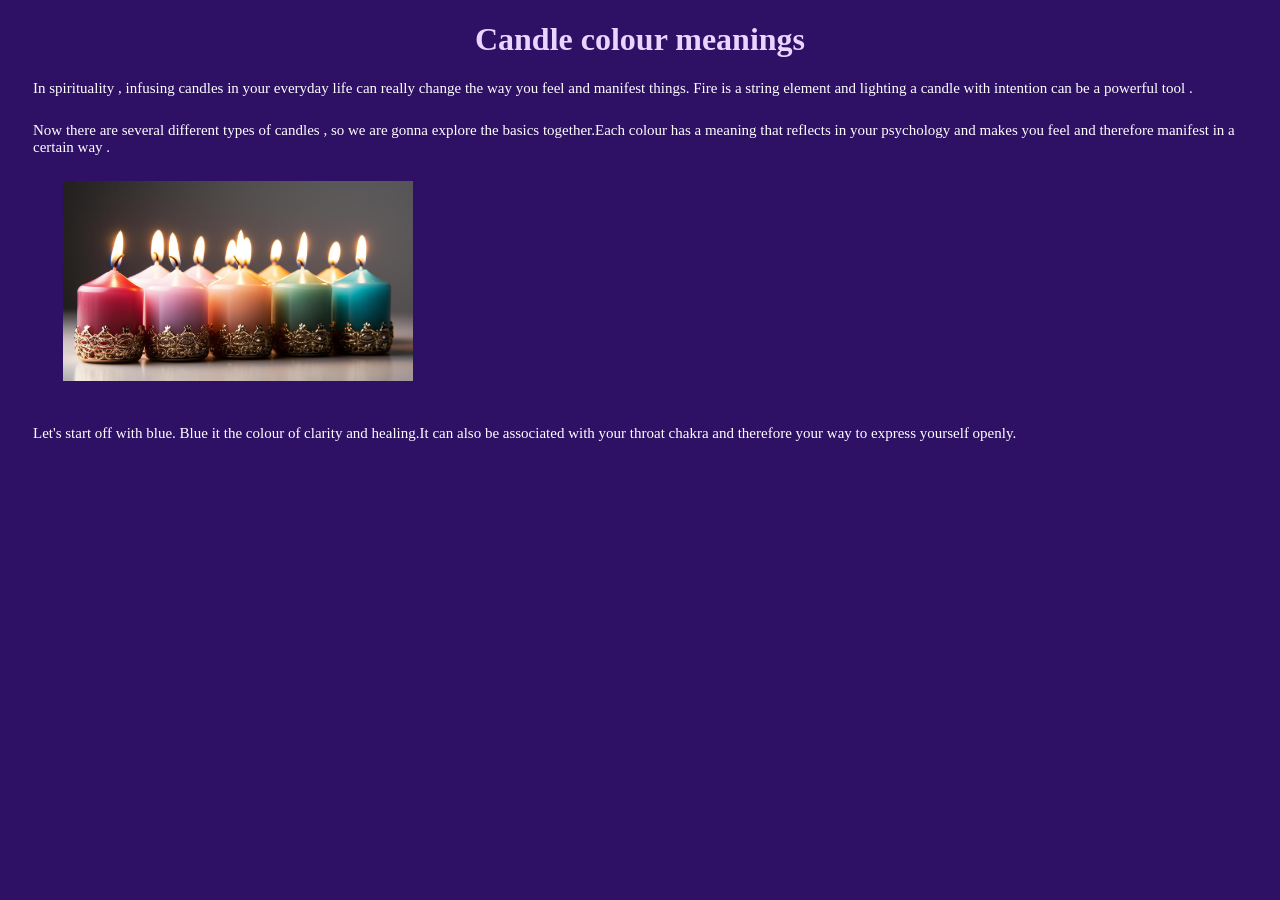
==== can.html @ 29a18f62 "removing the cards" ====
<!DOCTYPE html>
<html lang="en">
<head>
    <meta charset="UTF-8">
    <meta http-equiv="X-UA-Compatible" content="IE=edge">
    <meta name="viewport" content="width=device-width, initial-scale=1.0">
    <title>Candles</title>
    <link rel="stylesheet" href="colours.css">
</head>
<body>
    <h1>Candle colour meanings </h1>
    <p>In spirituality , infusing candles in your everyday life can really change the way you feel and manifest things. Fire is a string element and lighting a candle with intention can be a powerful tool . </p>
    <p>Now there are several different types of candles , so we are gonna explore the basics together.Each colour has a meaning that reflects in your psychology and makes you feel and therefore manifest in a certain way .</p>
    <img src="img/can.jpg" alt="Candle Image" class="big-image">   
    <p>Let's start off with blue. Blue it the colour of clarity and healing.It can also be associated with your throat chakra and therefore your way to express yourself openly.</p> 
</body>
---- colours.css ----
body{
    background-color: #2e1065;
    color: white;  
}
h1{
    color: #e9d5ff;
    text-align: center;
}
.btn{
    color: #2e1065;
    padding: 10px 20px;
    background-color: #e9d5ff;
    margin-left: 30px;
}
button {
    margin-bottom: 25px;
    margin-right: 4px;
}
p{
    font-size: 15px;
    margin-left : 25px;
    margin-right : 25px;
    margin-bottom : 25px;
}
img{
    margin-left: 55px;
    width: 200px;
    margin-bottom: 25px;
}
.big-image {
    width: 350px;
    margin-left: 55px;
    margin-bottom: 25px;
}
.hidden-content {
    display: none;
    margin-top: 15px;
    padding: 15px;
    background-color: rgba(255, 255, 255, 0.1); /* Ελαφρύ πλαίσιο */
    border-radius: 8px;
}
.show-content {
    display: block !important;
}
.float-img{
    float: left;
    margin-right: 30px;
    margin-bottom: 18px;
}
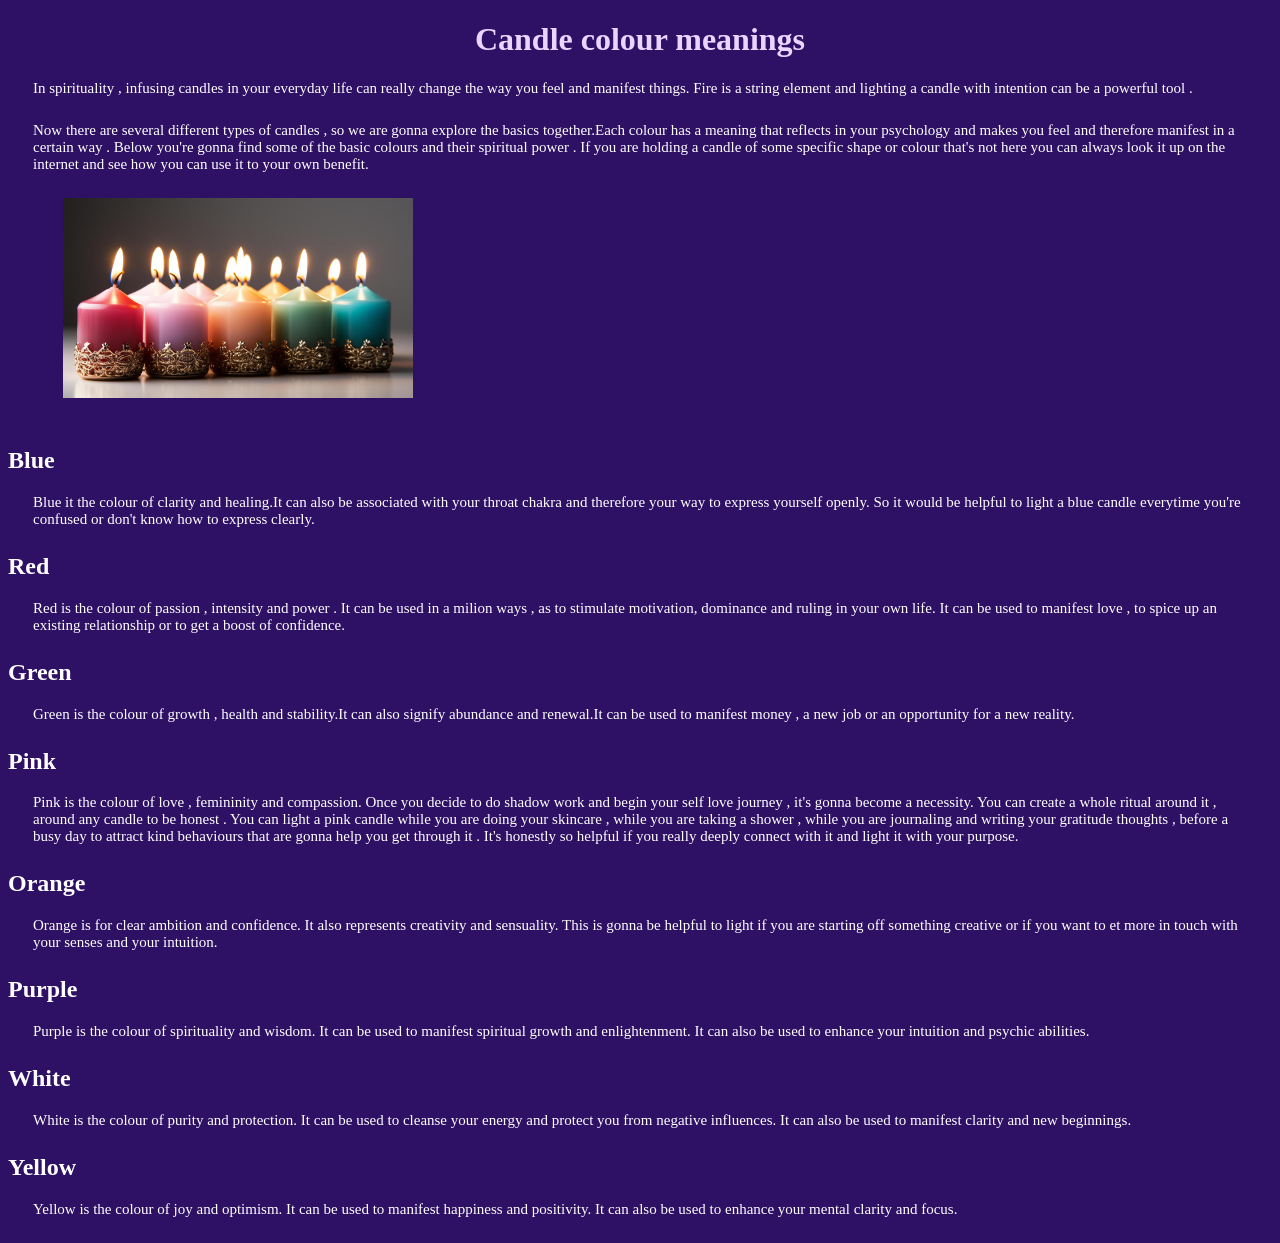
==== commit fd42bdc9: "candles" ====
--- a/can.html
+++ b/can.html
@@ -10,7 +10,22 @@
 <body>
     <h1>Candle colour meanings </h1>
     <p>In spirituality , infusing candles in your everyday life can really change the way you feel and manifest things. Fire is a string element and lighting a candle with intention can be a powerful tool . </p>
-    <p>Now there are several different types of candles , so we are gonna explore the basics together.Each colour has a meaning that reflects in your psychology and makes you feel and therefore manifest in a certain way .</p>
+    <p>Now there are several different types of candles , so we are gonna explore the basics together.Each colour has a meaning that reflects in your psychology and makes you feel and therefore manifest in a certain way . Below you're gonna find some of the basic colours and their spiritual power . If you are holding a candle of some specific shape or colour that's not here you can always look it up on the internet and see how you can use it to your own benefit.</p>
     <img src="img/can.jpg" alt="Candle Image" class="big-image">   
-    <p>Let's start off with blue. Blue it the colour of clarity and healing.It can also be associated with your throat chakra and therefore your way to express yourself openly.</p> 
+    <h2>Blue</h2>
+    <p>Blue it the colour of clarity and healing.It can also be associated with your throat chakra and therefore your way to express yourself openly. So it would be helpful to light a blue candle everytime you're confused or don't know how to express clearly.</p> 
+    <h2>Red</h2>
+    <p>Red is the colour of passion , intensity and power . It can be used in a milion ways , as to stimulate motivation, dominance and ruling in your own life. It can be used to manifest love , to spice up an existing relationship or to get a boost of confidence.  </p>
+    <h2>Green</h2>
+    <p>Green is the colour of growth , health and stability.It can also signify abundance and renewal.It can be used to manifest  money , a new job or an opportunity for a new reality.</p>
+    <h2>Pink</h2>
+    <p>Pink is the colour of love , femininity and compassion. Once you decide to do shadow work and begin your self love journey , it's gonna become a necessity. You can create a whole ritual around it , around any candle to be honest . You can light a pink candle while you are doing your skincare , while you are taking a shower , while you are journaling and writing your gratitude thoughts , before a busy day to attract kind behaviours that are gonna help you get through it . It's honestly so helpful if you really deeply connect with it and light it with your purpose.</p>
+    <h2>Orange</h2>
+    <p>Orange is for clear ambition and confidence. It also represents creativity and sensuality. This is gonna be helpful to light if you are starting off something creative or if you want to et more in touch with your senses and your intuition.</p>
+    <h2>Purple</h2>
+    <p>Purple is the colour of spirituality and wisdom. It can be used to manifest spiritual growth and enlightenment. It can also be used to enhance your intuition and psychic abilities.</p>
+    <h2>White</h2>
+    <p>White is the colour of purity and protection. It can be used to cleanse your energy and protect you from negative influences. It can also be used to manifest clarity and new beginnings.</p>
+    <h2>Yellow</h2>
+    <p>Yellow is the colour of joy and optimism. It can be used to manifest happiness and positivity. It can also be used to enhance your mental clarity and focus.</p>
 </body>
